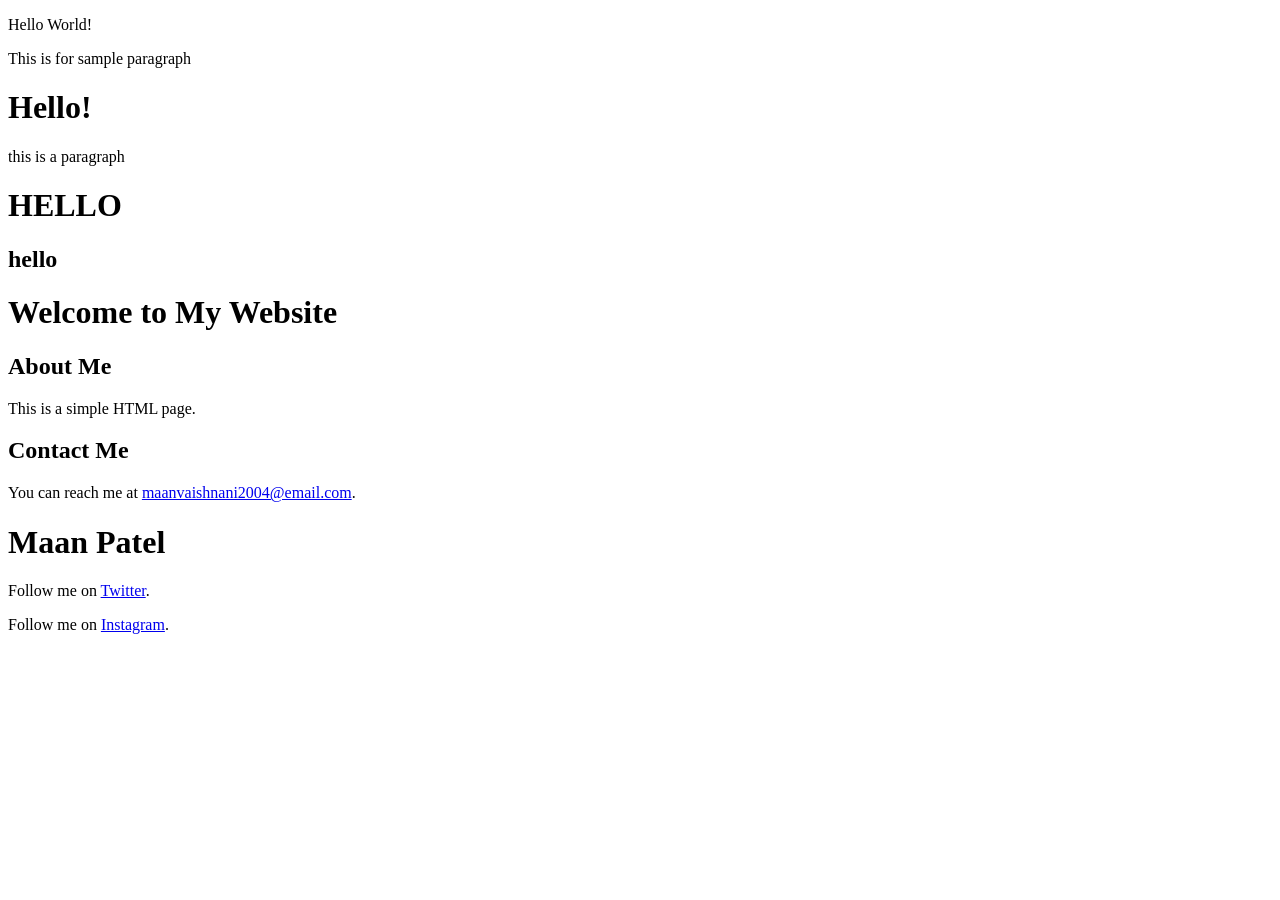
==== index.html @ 7d4b124e "Merge pull request #4 from hardikvavdiya2-boop/main Update the full index File" ====
<!DOCTYPE html>
<html lang="en">
<head>
    <meta charset="UTF-8">
    <meta name="viewport" content="width=device-width, initial-scale=1.0">
    <title>Document</title>
</head>
<body>
    <p>Hello World!</p>
    <p>This is for sample paragraph</p>


    <h1>Hello!</h1>
    <p>this is a paragraph</p>
    
    <h1>HELLO</h1>
    <h2>hello</h2>
    <h1>Welcome to My Website</h1>
    <h2>About Me</h2>
    <p>This is a simple HTML page.</p>
    <h2>Contact Me</h2>
    <p>You can reach me at <a href="mailto:maanvaishnani2004@email.com">maanvaishnani2004@email.com</a>.</p>
    
    <h1>Maan Patel</h1>
    <p>Follow me on <a href="https://twitter.com/maanvaishnani">Twitter</a>.</p>
    <p>Follow me on <a href="https://www.instagram.com/maanvaishnani/">Instagram</a>.</p>
    
</body>
</html>
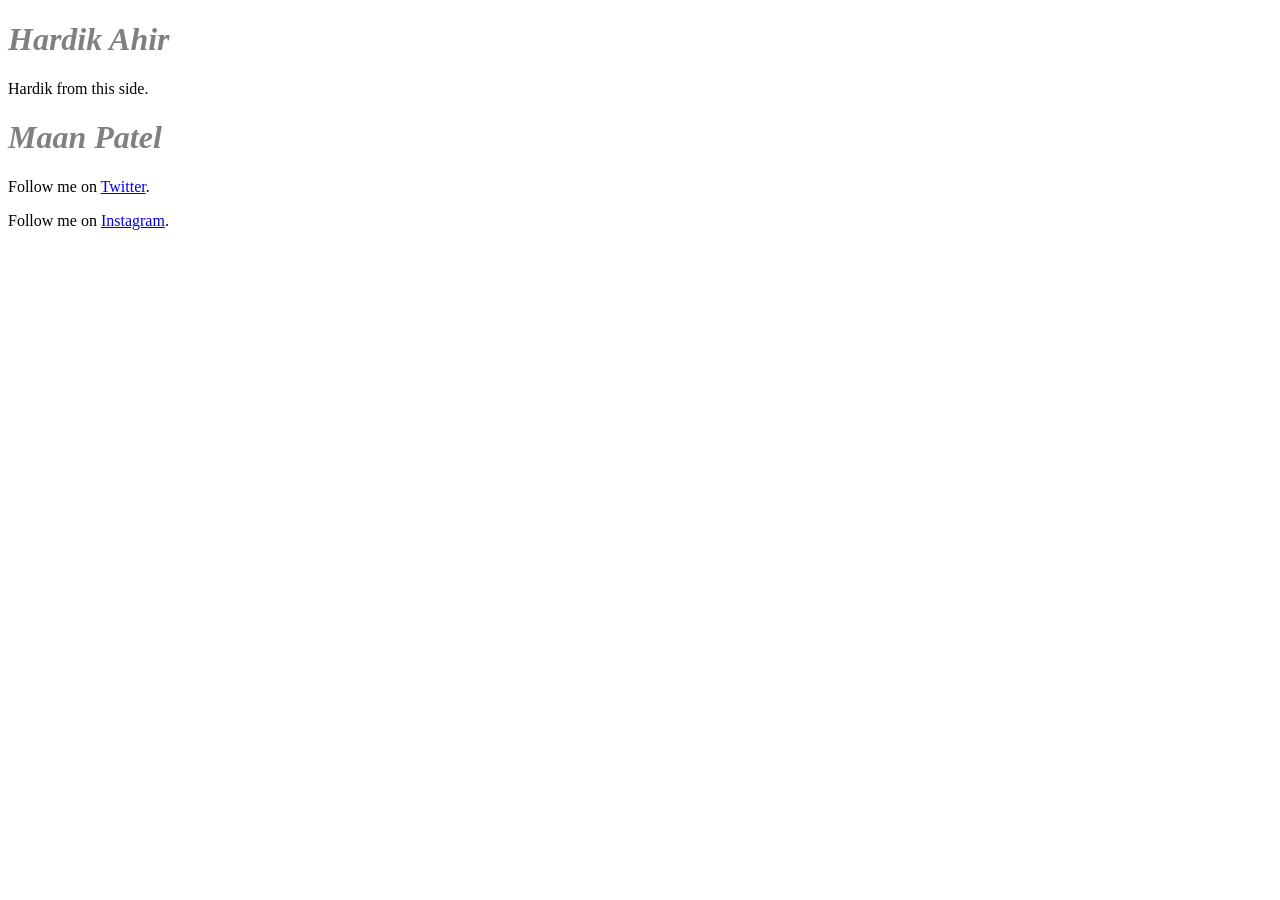
==== commit 3f7413b6: "Add style.css" ====
--- a/index.html
+++ b/index.html
@@ -3,27 +3,16 @@
 <head>
     <meta charset="UTF-8">
     <meta name="viewport" content="width=device-width, initial-scale=1.0">
+    <link rel="stylesheet" href="style.css">
     <title>Document</title>
 </head>
 <body>
-    <p>Hello World!</p>
-    <p>This is for sample paragraph</p>
-
-
-    <h1>Hello!</h1>
-    <p>this is a paragraph</p>
-    
-    <h1>HELLO</h1>
-    <h2>hello</h2>
-    <h1>Welcome to My Website</h1>
-    <h2>About Me</h2>
-    <p>This is a simple HTML page.</p>
-    <h2>Contact Me</h2>
-    <p>You can reach me at <a href="mailto:maanvaishnani2004@email.com">maanvaishnani2004@email.com</a>.</p>
+    <h1>Hardik Ahir</h1>
+    <p>Hardik from this side.</p>
     
     <h1>Maan Patel</h1>
     <p>Follow me on <a href="https://twitter.com/maanvaishnani">Twitter</a>.</p>
     <p>Follow me on <a href="https://www.instagram.com/maanvaishnani/">Instagram</a>.</p>
-    
+
 </body>
 </html>
--- a/style.css
+++ b/style.css
@@ -0,0 +1,7 @@
+h1{
+    font-style: italic;
+    color: grey;
+}
+p{
+    color: black;
+}
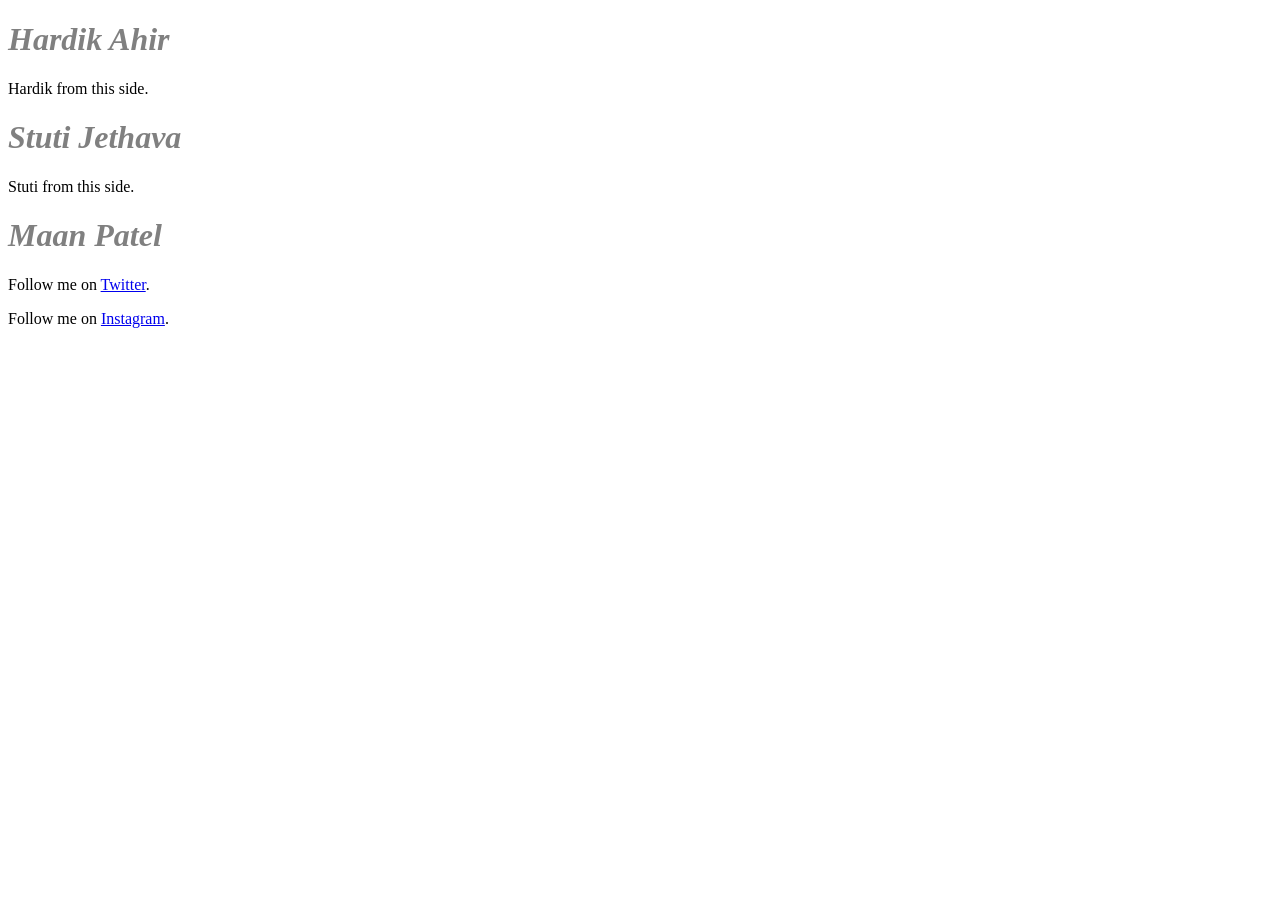
==== commit 20c33a31: "Add style.css" ====
--- a/index.html
+++ b/index.html
@@ -9,6 +9,9 @@
 <body>
     <h1>Hardik Ahir</h1>
     <p>Hardik from this side.</p>
+
+    <h1>Stuti Jethava</h1>
+    <p>Stuti from this side.</p>
     
     <h1>Maan Patel</h1>
     <p>Follow me on <a href="https://twitter.com/maanvaishnani">Twitter</a>.</p>
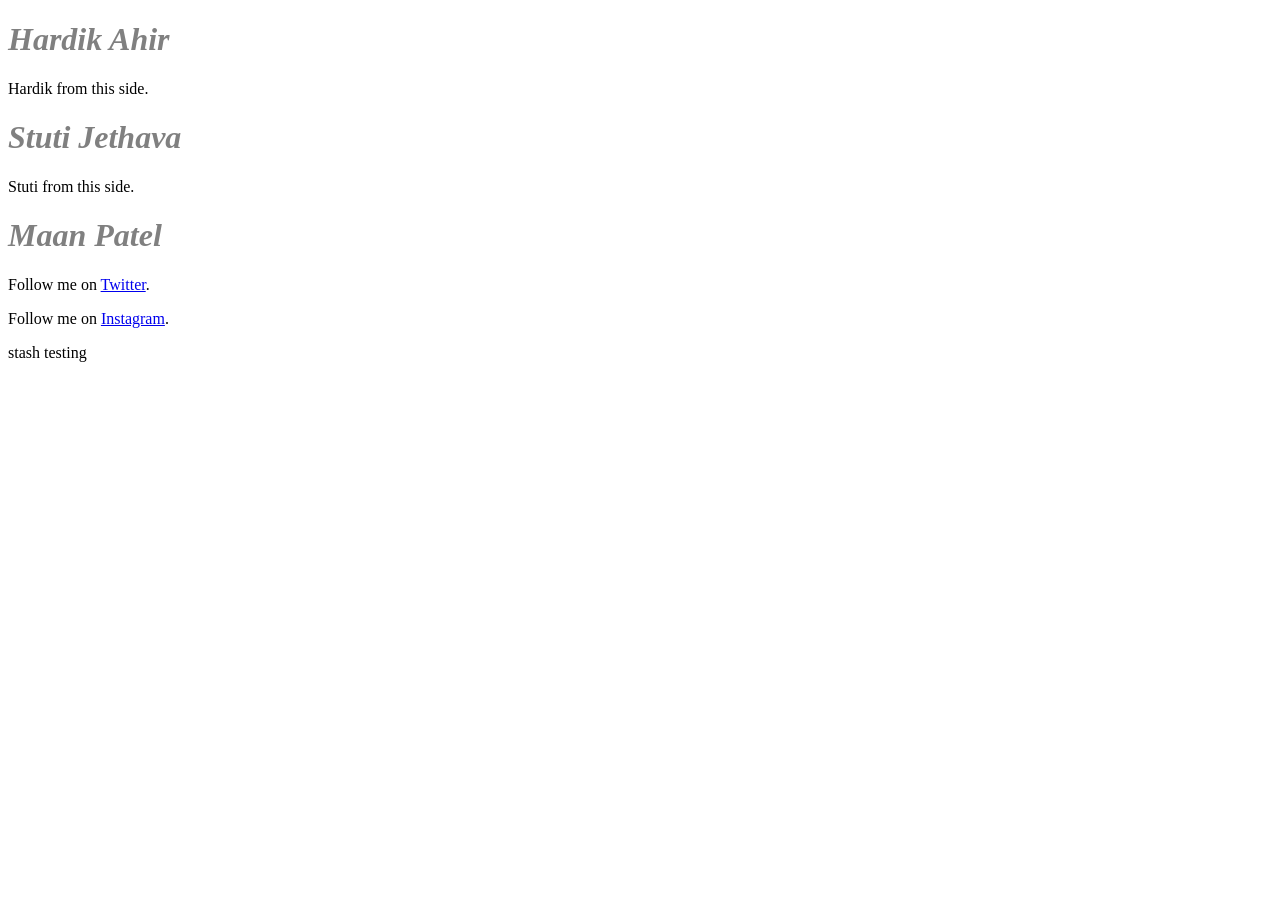
==== commit 6e6314b0: "Skip some files" ====
--- a/index.html
+++ b/index.html
@@ -17,5 +17,6 @@
     <p>Follow me on <a href="https://twitter.com/maanvaishnani">Twitter</a>.</p>
     <p>Follow me on <a href="https://www.instagram.com/maanvaishnani/">Instagram</a>.</p>
 
+    <p>stash testing</p>
 </body>
 </html>
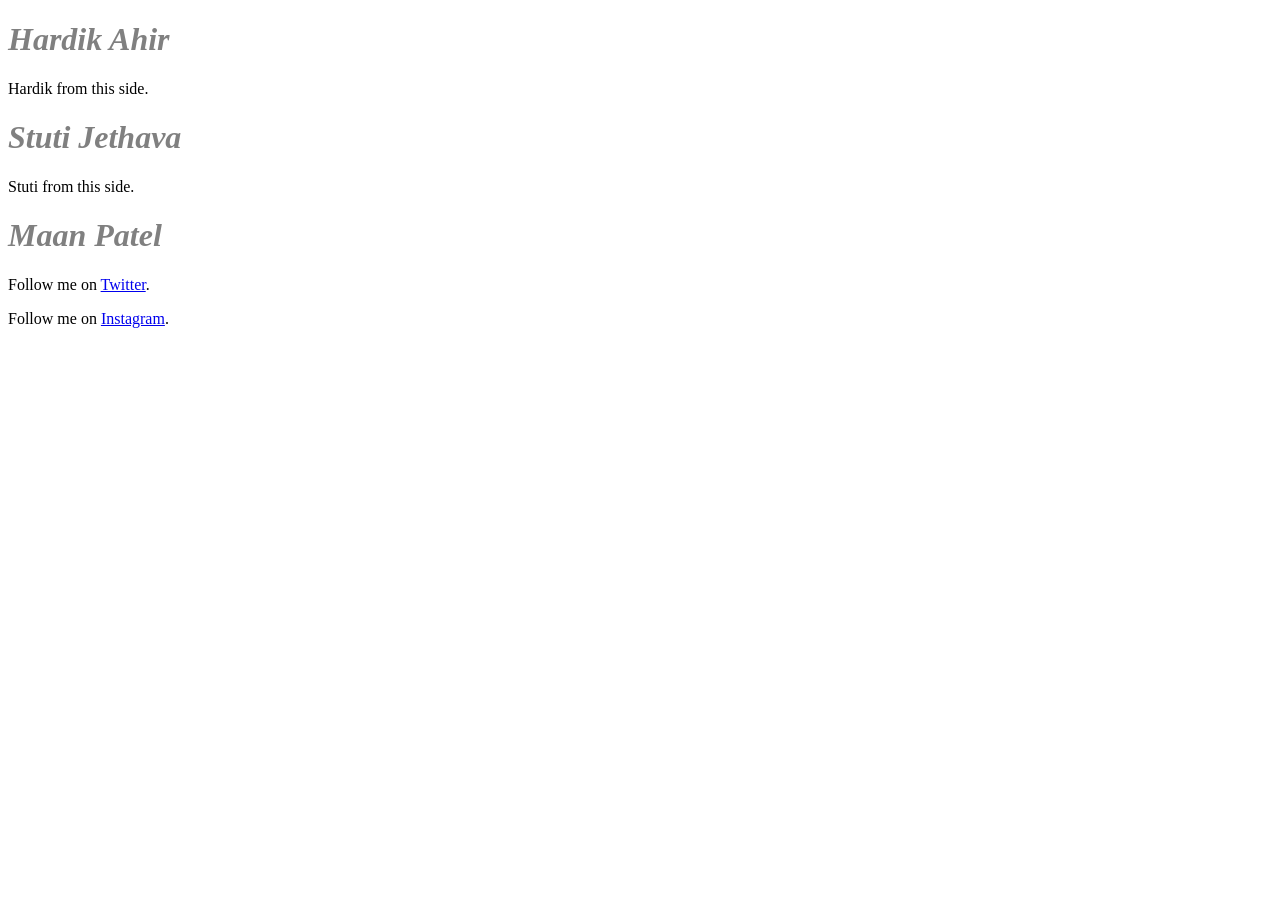
==== commit e60b3048: "Merge branch 'main' of github.com:hardikvavdiya2-boop/apnacollege-demo" ====
--- a/index.html
+++ b/index.html
@@ -16,7 +16,6 @@
     <h1>Maan Patel</h1>
     <p>Follow me on <a href="https://twitter.com/maanvaishnani">Twitter</a>.</p>
     <p>Follow me on <a href="https://www.instagram.com/maanvaishnani/">Instagram</a>.</p>
-
-    <p>stash testing</p>
+    
 </body>
 </html>
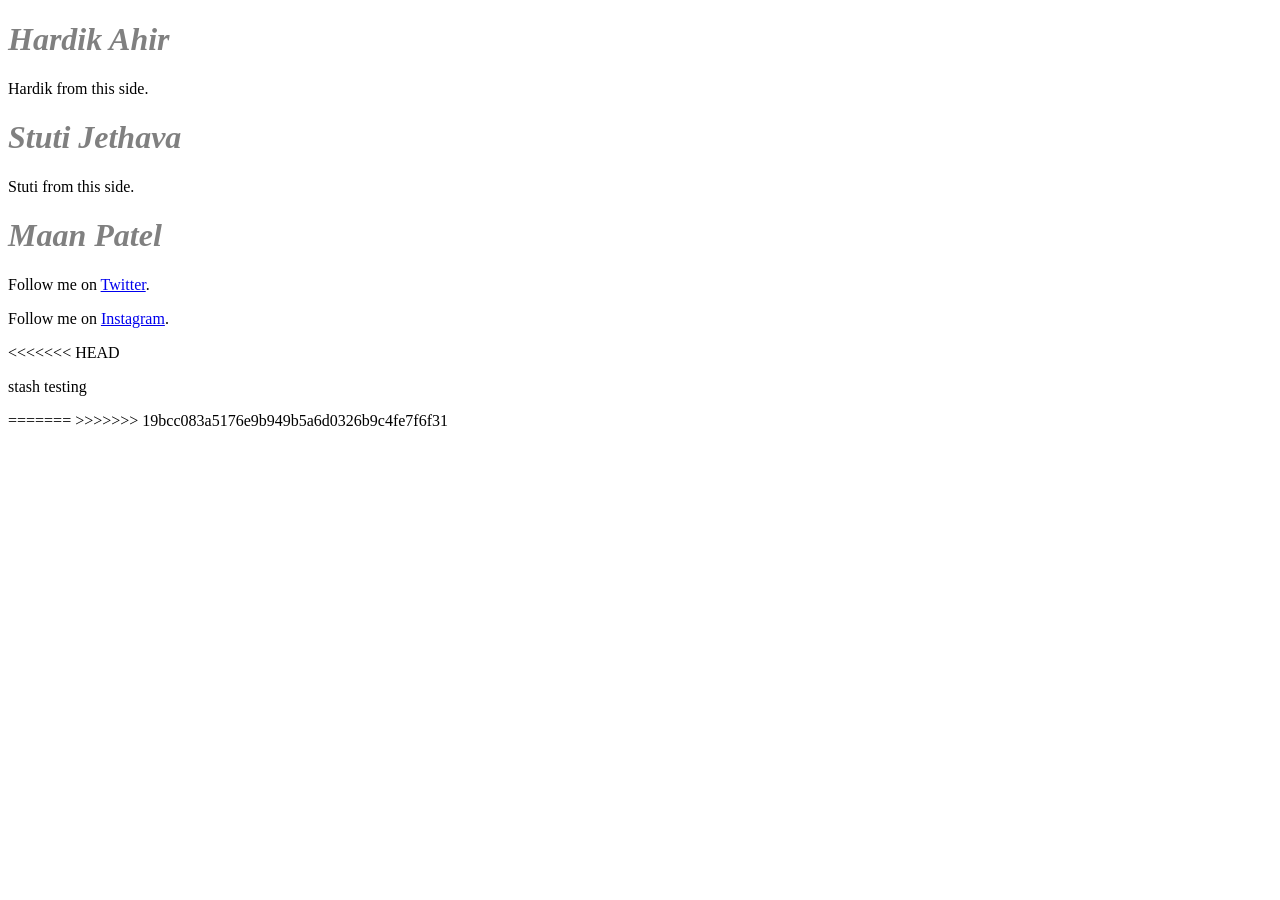
==== commit dfab1151: "Add headings." ====
--- a/index.html
+++ b/index.html
@@ -16,6 +16,11 @@
     <h1>Maan Patel</h1>
     <p>Follow me on <a href="https://twitter.com/maanvaishnani">Twitter</a>.</p>
     <p>Follow me on <a href="https://www.instagram.com/maanvaishnani/">Instagram</a>.</p>
+<<<<<<< HEAD
+
+    <p>stash testing</p>
+=======
     
+>>>>>>> 19bcc083a5176e9b949b5a6d0326b9c4fe7f6f31
 </body>
 </html>
